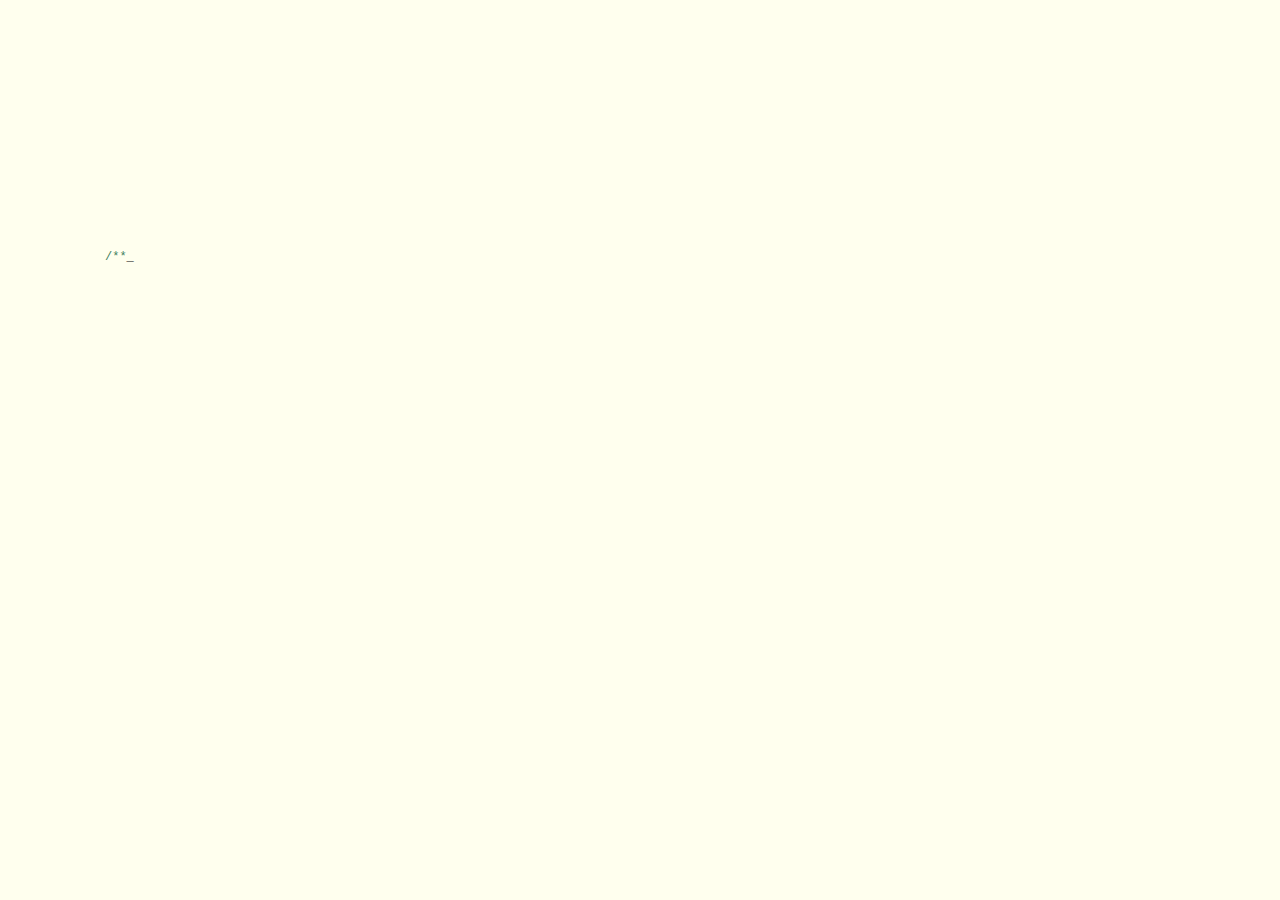
==== index.html @ 763c027c "Update index.html" ====
<!DOCTYPE html PUBLIC "-//W3C//DTD XHTML 1.0 Transitional//EN" "http://www.w3.org/TR/xhtml1/DTD/xhtml1-transitional.dtd">
<html xmlns="http://www.w3.org/1999/xhtml">

<head>
	<meta http-equiv="Content-Type" content="text/html; charset=UTF-8">
	<title>❤小晴❤</title>
	<link rel="shortcut icon" href="images/liuqun.jpg"  type="image/x-icon"  />
	<link href="static/default.css" type="text/css" rel="stylesheet">
	<script type="text/javascript" src="static/jquery.js"></script>
	<script type="text/javascript" src="static/garden.js"></script>
	<script type="text/javascript" src="static/functions.js"></script>
</head>

<body>

<div id="mainDiv" >
		<div id="content" >
		
		<div id="code" >
			<span class="comments">/**</span><br>
			<!--初见-->
			<span class="space"><span class="comments">*2023-01-29,</span><br>
			<!--爱恋-->
			<span class="space"><span class="comments">*2023-02-16.</span><br>
			<span class="space"><span class="comments">**/</span><br>
			Boy name = <span class="keyword">Mr</span> HUANG<br>
			Girl name = <span class="keyword">Mrs</span> WU<br>
			<span class="comments">// Fall in love river. </span><br>
			The boy love the girl;<br>
			<span class="comments">// They love each other.</span><br>
			The girl loved the boy;<br>
			<span class="comments">// AS time goes on.</span><br>
			The boy can not be separated the girl;<br>
			<span class="comments">// At the same time.</span><br>
			The girl can not be separated the boy;<br>
			<span class="comments">// Both wind and snow all over the sky.</span><br>
			<span class="comments">// Whether on foot or 5 kilometers.</span><br>
			<span class="keyword">The boy</span> very <span class="keyword">happy</span>;<br>
			<span class="keyword">The girl</span> is also very <span class="keyword">happy</span>;<br>
			<span class="placeholder"><span class="comments">// Whether it is right now</span><br>
			<span class="placeholder"><span class="comments">// Still in the distant future.</span><br>
			<span class="placeholder">The boy has but one dream;<br>
			<span class="comments">// The boy wants the girl could well have been happy.</span><br>
			<br>
			<br>
			I want to say:<br>
			Baby, I love you forever;<br>
		</span></span></span></span></span></span></div>
			
		<div id="loveHeart" >
			<canvas id="garden"></canvas>
			<div id="words" >
				<div id="messages" class="comments" >
					亲爱的小晴，这是我们相遇的时光。
				<div id="elapseClock">
					<span class="digit">timeElapse(new Date()).days</span> days 
					<span class="digit"></span> hours 
					<span class="digit"></span> minutes 
					<span class="digit"></span> seconds
				</div>
				</div>
				<div id="loveu">
					喜欢你，从认识你的第一天开始。<br>
					<div class="signature">- 小黄同学</div>
				</div>
			</div>
		</div>

	</div>
</div>

<script type="text/javascript">
var offsetX = $("#loveHeart").width() / 2;
var offsetY = $("#loveHeart").height() / 2 - 55;
var together = new Date();
together.setFullYear(2024, 12, 10);
together.setHours(20);
together.setMinutes(30);
together.setSeconds(0);
together.setMilliseconds(0);

if (!document.createElement('canvas').getContext) {
	var msg = document.createElement("div");
	msg.id = "errorMsg";
	msg.innerHTML = "Your browser doesn't support HTML5!<br/>Recommend use Chrome 14+/IE 9+/Firefox 7+/Safari 4+"; 
	document.body.appendChild(msg);
	$("#code").css("display", "none")
	$("#copyright").css("position", "absolute");
	$("#copyright").css("bottom", "10px");
	document.execCommand("stop");
} else {
	setTimeout(function () {
		startHeartAnimation();
	}, 5000);

	timeElapse(together);
	setInterval(function () {
		timeElapse(together);
	}, 500);

	adjustCodePosition();
	$("#code").typewriter();
}
</script>

<!--播放背景音乐-->
<script>
	//Windows浏览器端(针对谷歌内核浏览器优化)
	window.onclick=function() {
		var audio = document.getElementById('myaudio');
        audio.play();
	}
	
	//安卓浏览器端
	document.addEventListener('touchstart', function() 
	{undefined
		document.getElementById('audios').play()
	})

</script>
	<audio id="myaudio" src="media/小宝贝.mp3" autoplay="autoplay" loop="loop" ></audio>
</body>
</html>
---- static/default.css ----
﻿body{margin:0;padding:0;background:#ffe;font-size:12px;overflow:auto}
#mainDiv{width:100%;height:100%}
#loveHeart{float:left;width:670px;height:625px}
#garden{width:100%;height:100%}
#elapseClock{text-align:right;font-size:18px;margin-top:10px;margin-bottom:10px}
#words{font-family:"sans-serif";width:500px;font-size:24px;color:#666}
#messages{display:none}
#elapseClock .digit{font-family:"digit";font-size:36px}
#loveu{padding:5px;font-size:22px;margin-top:50px;margin-right:120px;text-align:right;display:none}
#loveu .signature{margin-top:10px;font-size:20px;font-style:italic}
#clickSound{display:none}
#code{float:left;width:400px;height:400px;color:#333;font-family:"Consolas","Monaco","Bitstream Vera Sans Mono","Courier New","sans-serif";font-size:12px}
#code .string{color:#2a36ff}
#code .keyword{color:#7f0055;font-weight:bold}
#code .placeholder{margin-left:15px}#code .space{margin-left:7px}
#code .comments{color:#3f7f5f}
#copyright{margin-top:10px;text-align:center;width:100%;color:#666}
#errorMsg{width:100%;text-align:center;font-size:24px;position:absolute;top:100px;left:0}
#copyright a{color:#666}
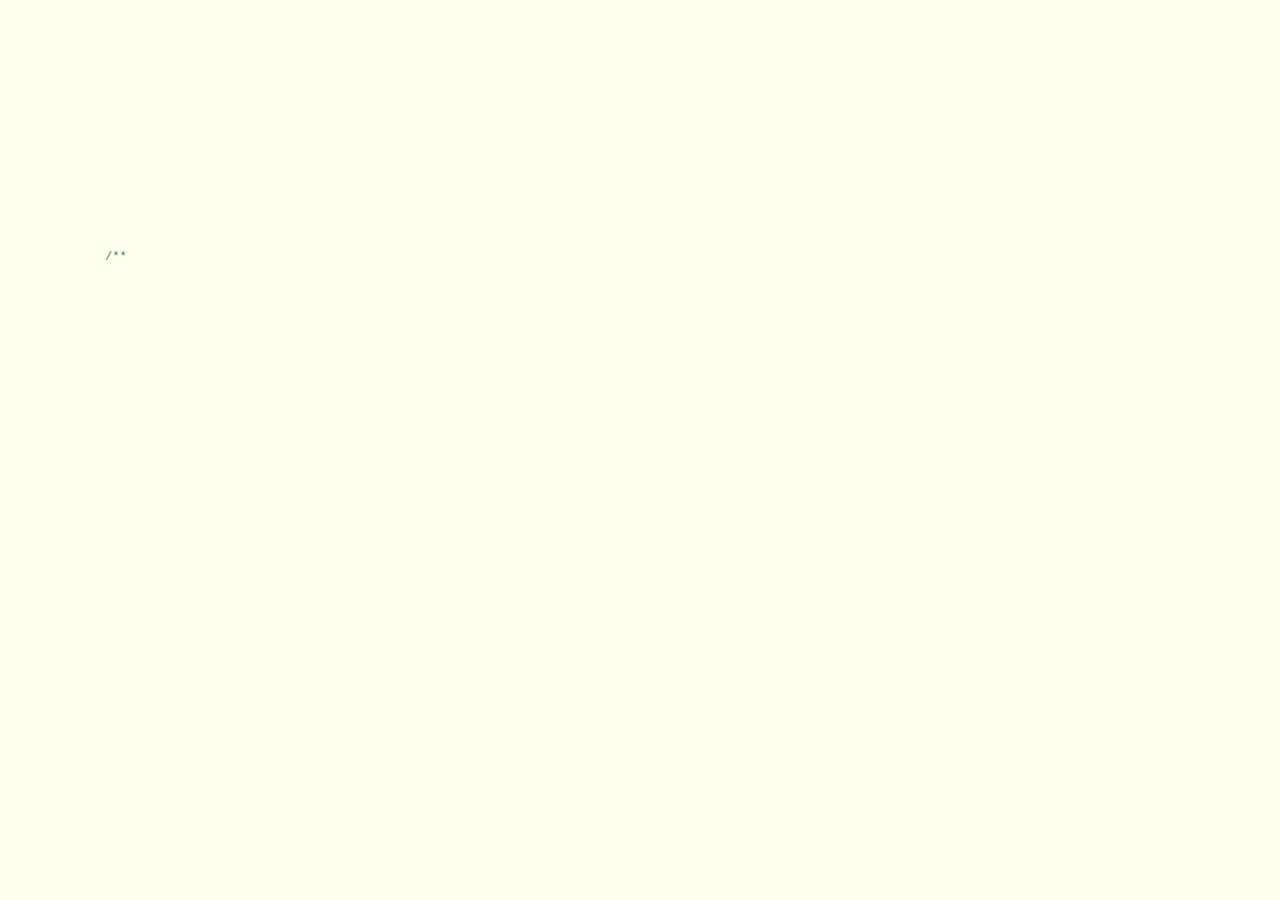
==== commit 9877eafb: "Update index.html" ====
--- a/index.html
+++ b/index.html
@@ -74,7 +74,7 @@
 var offsetY = $("#loveHeart").height() / 2 - 55;
 var together = new Date();
 together.setFullYear(2024, 12, 10);
-together.setHours(20);
+together.setHours(19);
 together.setMinutes(30);
 together.setSeconds(0);
 together.setMilliseconds(0);
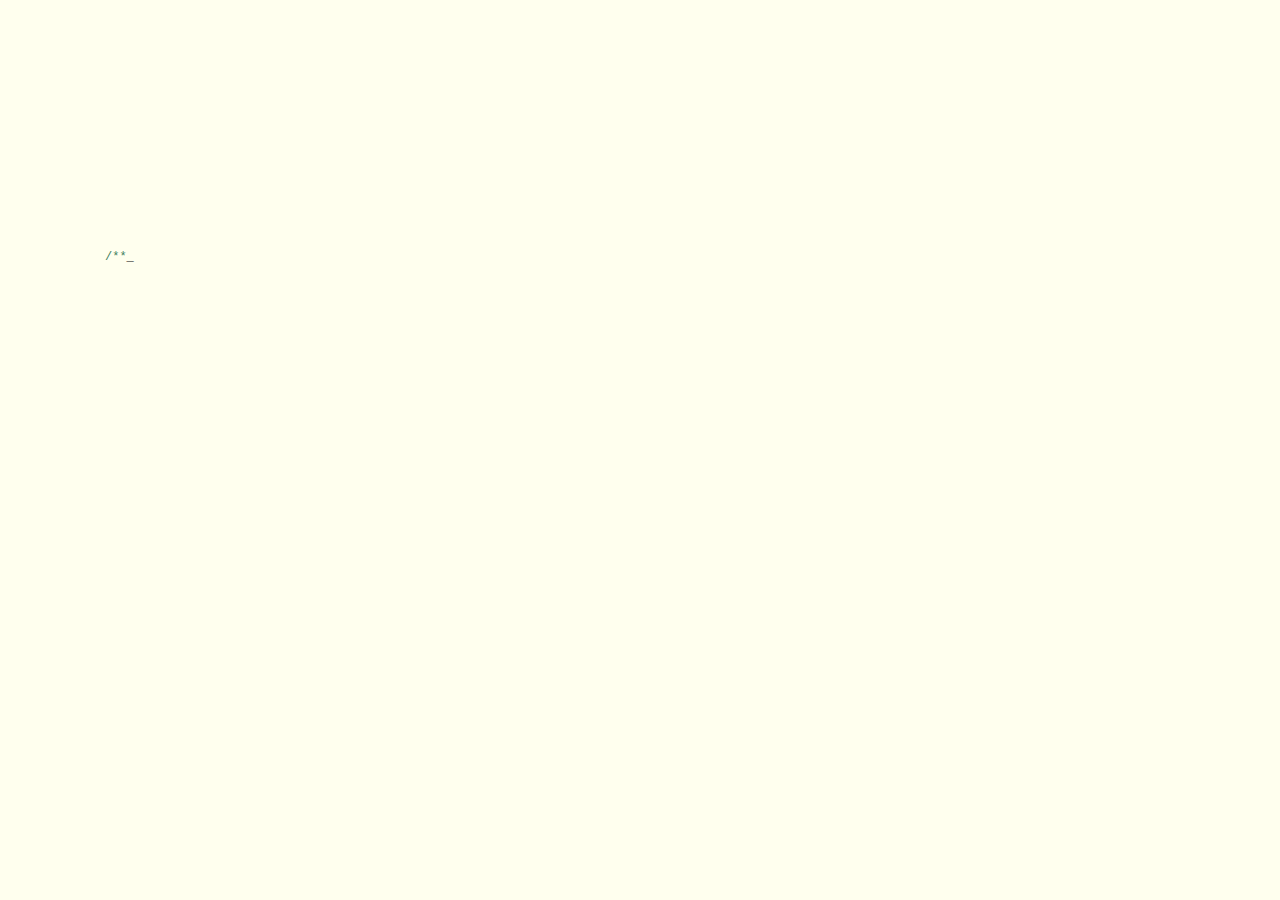
==== commit cf46cff5: "Update index.html" ====
--- a/index.html
+++ b/index.html
@@ -18,10 +18,10 @@
 		
 		<div id="code" >
 			<span class="comments">/**</span><br>
+			<!--初识-->
+			<span class="space"><span class="comments">*2024-12-10,</span><br>
 			<!--初见-->
-			<span class="space"><span class="comments">*2023-01-29,</span><br>
-			<!--爱恋-->
-			<span class="space"><span class="comments">*2023-02-16.</span><br>
+			<span class="space"><span class="comments">*2024-12-19.</span><br>
 			<span class="space"><span class="comments">**/</span><br>
 			Boy name = <span class="keyword">Mr</span> HUANG<br>
 			Girl name = <span class="keyword">Mrs</span> WU<br>
@@ -60,7 +60,7 @@
 				</div>
 				</div>
 				<div id="loveu">
-					喜欢你，从认识你的第一天开始。<br>
+						喜欢你，从认识你的第一天开始。<br>
 					<div class="signature">- 小黄同学</div>
 				</div>
 			</div>
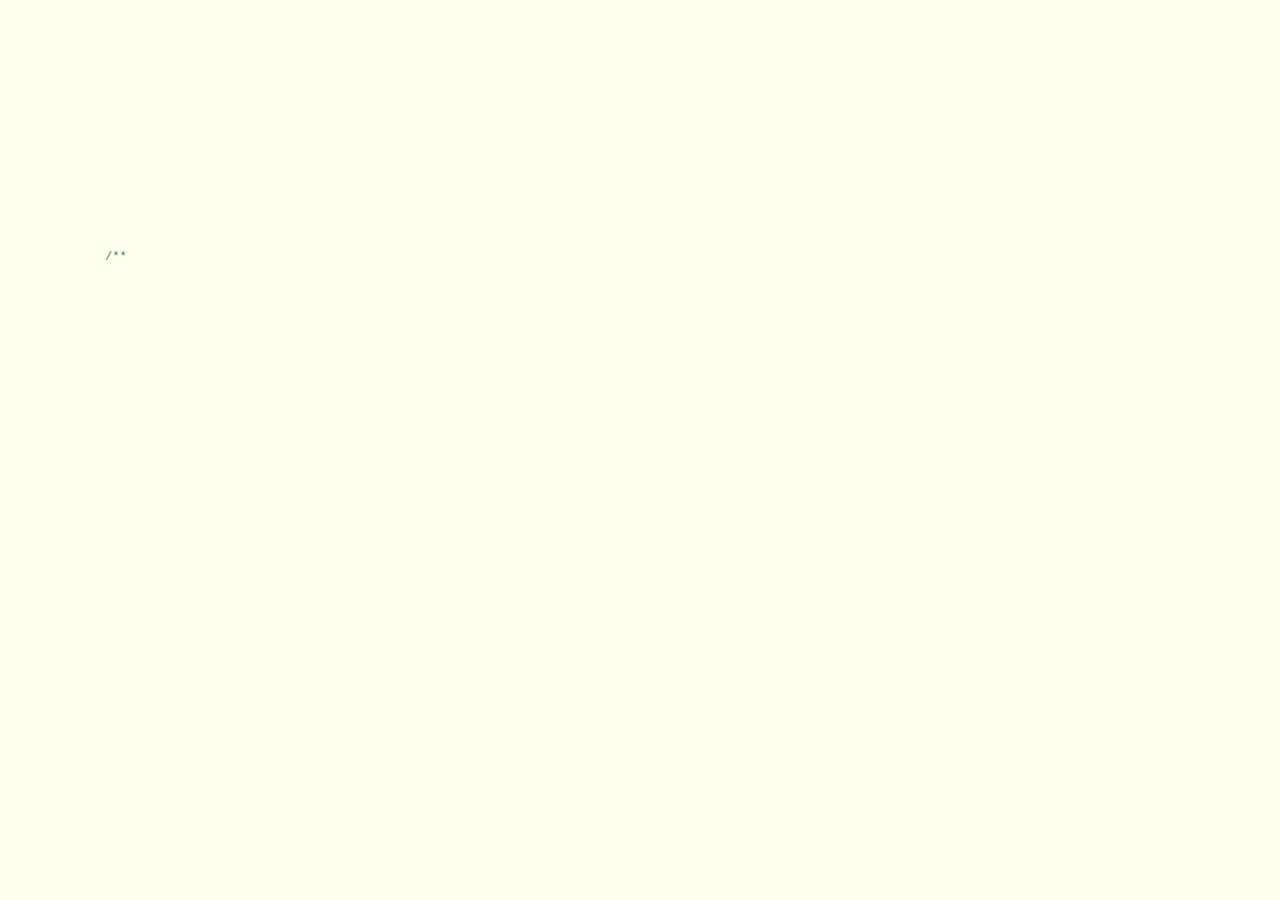
==== commit 8ef95322: "Update index.html" ====
--- a/index.html
+++ b/index.html
@@ -24,7 +24,7 @@
 			<span class="space"><span class="comments">*2024-12-19.</span><br>
 			<span class="space"><span class="comments">**/</span><br>
 			Boy name = <span class="keyword">Mr</span> HUANG<br>
-			Girl name = <span class="keyword">Mrs</span> WU<br>
+			Girl name = <span class="keyword">Mrs</span> LIU<br>
 			<span class="comments">// Fall in love river. </span><br>
 			The boy love the girl;<br>
 			<span class="comments">// They love each other.</span><br>
@@ -51,7 +51,7 @@
 			<canvas id="garden"></canvas>
 			<div id="words" >
 				<div id="messages" class="comments" >
-					亲爱的小晴，这是我们相遇的时光。
+					小晴，这是我们相遇的时光。
 				<div id="elapseClock">
 					<span class="digit">timeElapse(new Date()).days</span> days 
 					<span class="digit"></span> hours 
@@ -73,7 +73,7 @@
 var offsetX = $("#loveHeart").width() / 2;
 var offsetY = $("#loveHeart").height() / 2 - 55;
 var together = new Date();
-together.setFullYear(2024, 12, 10);
+together.setFullYear(2024, 11, 10);
 together.setHours(19);
 together.setMinutes(30);
 together.setSeconds(0);
